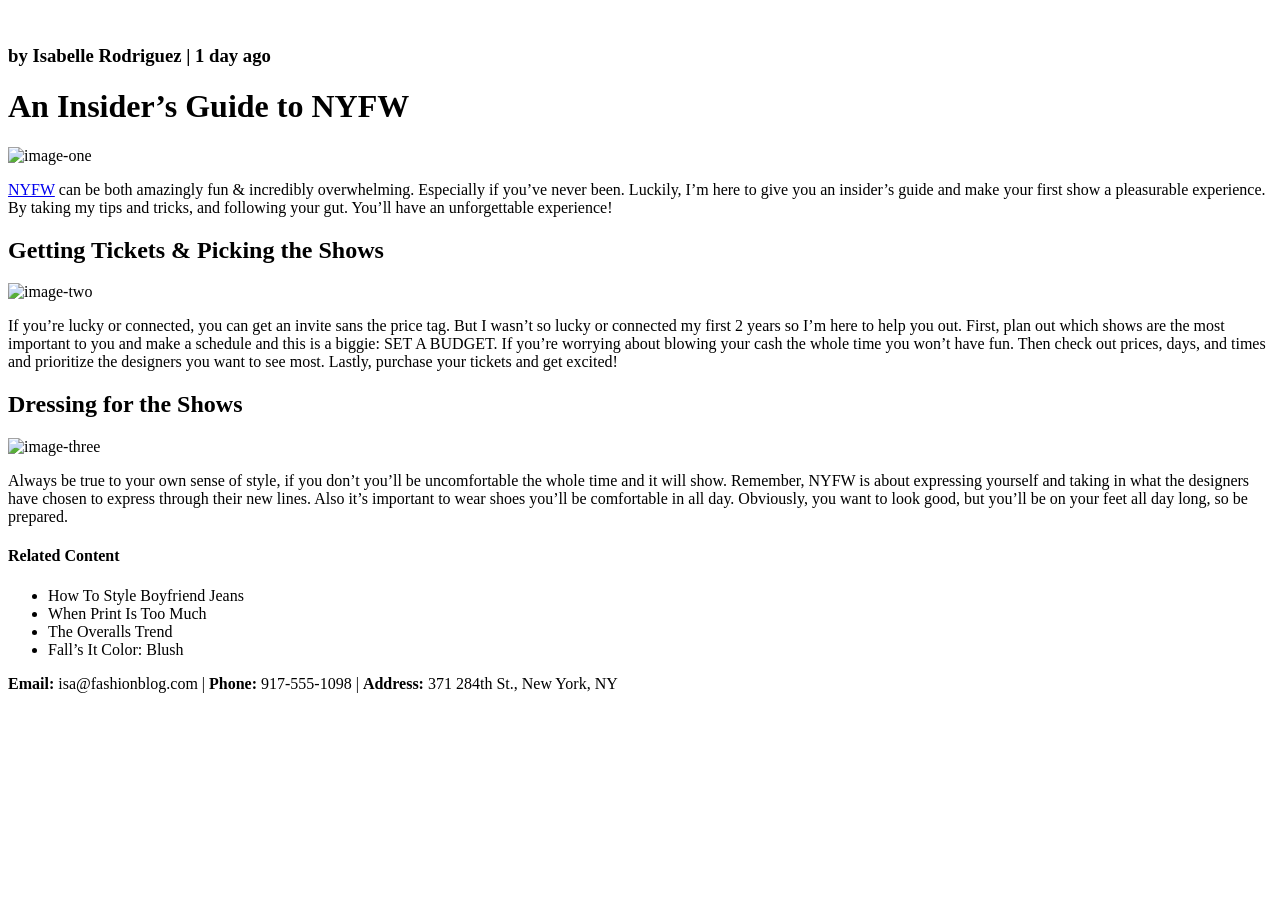
==== Fashion Blog/index.html @ f2793ef6 "Add initial HTML structure for Fashion Blog and Wine Festival Schedule" ====
<!DOCTYPE html>
<html lang="en">
  <head>
    <meta charset="UTF-8" />
    <meta name="viewport" content="width=device-width, initial-scale=1.0" />
    <title>Everyday with Isa</title>
  </head>
  <body>
    <a href="#contact"
      ><img
        src="https://raw.githubusercontent.com/cbatuic/fashion-blog/main/profile.jpg"
        alt=""
    /></a>
    <h3>by Isabelle Rodriguez | 1 day ago</h3>
    <h1>An Insider’s Guide to NYFW</h1>
    <img
      src="https://raw.githubusercontent.com/cbatuic/fashion-blog/main/image-one.jpeg"
      alt="image-one"
    />
    <p>
      <a
        href="https://en.wikipedia.org/wiki/New_York_Fashion_Week."
        target="_blank"
      >
        NYFW</a
      >
      can be both amazingly fun &amp; incredibly overwhelming. Especially if
      you’ve never been. Luckily, I’m here to give you an insider’s guide and
      make your first show a pleasurable experience. By taking my tips and
      tricks, and following your gut. You’ll have an unforgettable experience!
    </p>
    <h2>Getting Tickets &amp; Picking the Shows</h2>
    <img
      src="https://raw.githubusercontent.com/cbatuic/fashion-blog/main/image-two.jpeg"
      alt="image-two"
    />
    <p>
      If you’re lucky or connected, you can get an invite sans the price tag.
      But I wasn’t so lucky or connected my first 2 years so I’m here to help
      you out. First, plan out which shows are the most important to you and
      make a schedule and this is a biggie: SET A BUDGET. If you’re worrying
      about blowing your cash the whole time you won’t have fun. Then check out
      prices, days, and times and prioritize the designers you want to see most.
      Lastly, purchase your tickets and get excited!
    </p>
    <h2>Dressing for the Shows</h2>
    <img
      src="https://raw.githubusercontent.com/cbatuic/fashion-blog/main/image-three.jpeg"
      alt="image-three"
    />
    <p>
      Always be true to your own sense of style, if you don’t you’ll be
      uncomfortable the whole time and it will show. Remember, NYFW is about
      expressing yourself and taking in what the designers have chosen to
      express through their new lines. Also it’s important to wear shoes you’ll
      be comfortable in all day. Obviously, you want to look good, but you’ll be
      on your feet all day long, so be prepared.
    </p>
    <h4>Related Content</h4>
    <ul>
      <li>How To Style Boyfriend Jeans</li>
      <li>When Print Is Too Much</li>
      <li>The Overalls Trend</li>
      <li>Fall’s It Color: Blush</li>
    </ul>
    <div id="contact">
      <p>
        <strong>Email:</strong> isa@fashionblog.com |
        <strong>Phone:</strong> 917-555-1098 | <strong>Address:</strong> 371
        284th St., New York, NY
      </p>
    </div>
  </body>
</html>
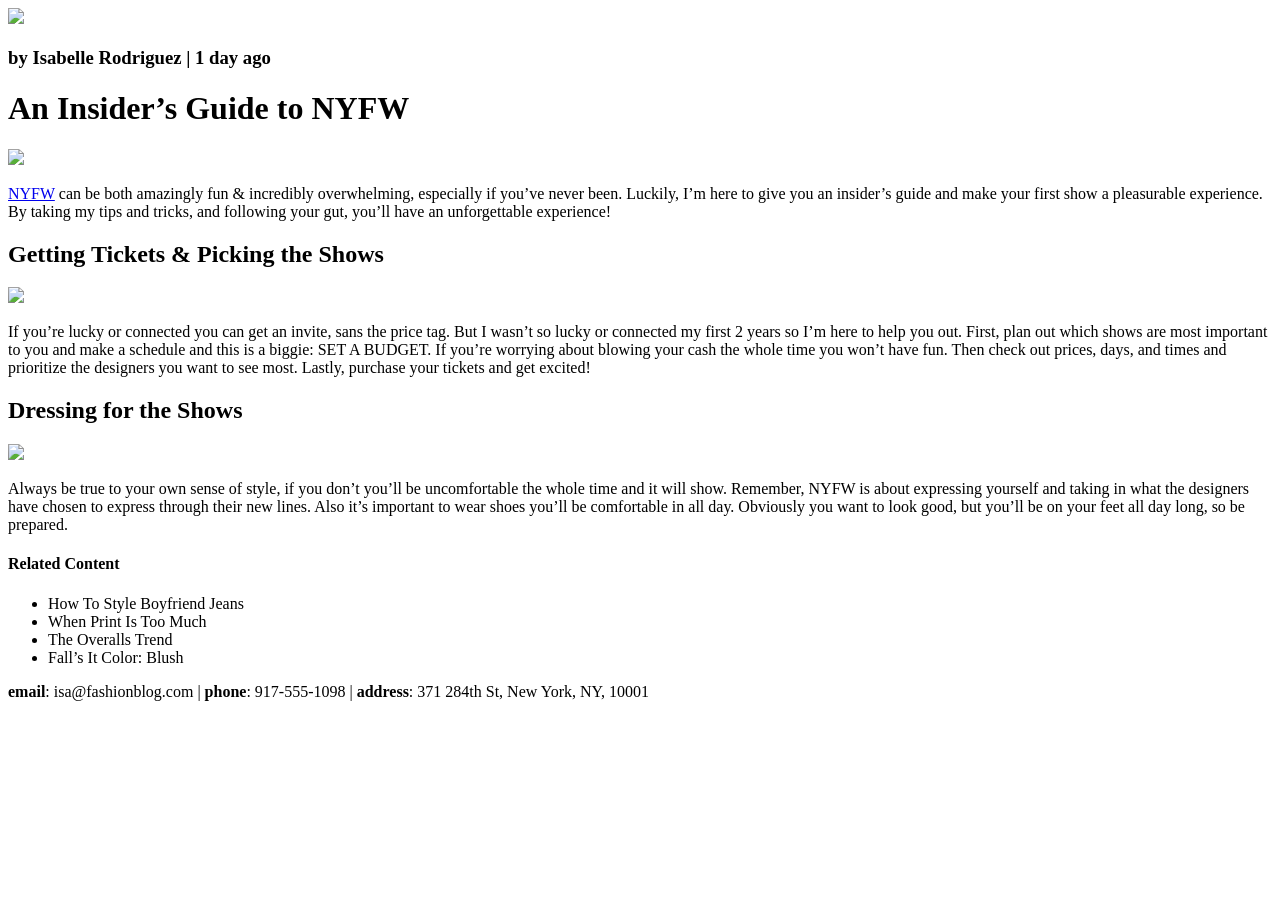
==== commit 12490927: "Refactor index.html with updated images and contact info Updated profile and content images to new s" ====
--- a/Fashion Blog/index.html
+++ b/Fashion Blog/index.html
@@ -1,74 +1,56 @@
 <!DOCTYPE html>
-<html lang="en">
-  <head>
-    <meta charset="UTF-8" />
-    <meta name="viewport" content="width=device-width, initial-scale=1.0" />
-    <title>Everyday with Isa</title>
-  </head>
-  <body>
-    <a href="#contact"
-      ><img
-        src="https://raw.githubusercontent.com/cbatuic/fashion-blog/main/profile.jpg"
-        alt=""
-    /></a>
-    <h3>by Isabelle Rodriguez | 1 day ago</h3>
-    <h1>An Insider’s Guide to NYFW</h1>
-    <img
-      src="https://raw.githubusercontent.com/cbatuic/fashion-blog/main/image-one.jpeg"
-      alt="image-one"
-    />
+<html>
+<head>
+  <title>Everyday with Isa</title>
+</head>
+<body>
+
+  <!-- Profile Image linked to #contact -->
+  <a href="#contact">
+    <img src="https://content.codecademy.com/courses/learn-html/elements-and-structure/profile.jpg" />
+  </a>
+
+  <h3>by Isabelle Rodriguez | 1 day ago</h3>
+
+  <h1>An Insider’s Guide to NYFW</h1>
+
+  <!-- Image 1 & Paragraph 1 -->
+  <img src="https://content.codecademy.com/courses/learn-html/elements-and-structure/image-one.jpeg" />
+  <p>
+    <a href="https://en.wikipedia.org/wiki/New_York_Fashion_Week" target="_blank">NYFW</a> can be both amazingly fun &amp; incredibly overwhelming, especially if you’ve never been. Luckily, I’m here to give you an insider’s guide and make your first show a pleasurable experience. By taking my tips and tricks, and following your gut, you’ll have an unforgettable experience!
+  </p>
+
+  <h2>Getting Tickets &amp; Picking the Shows</h2>
+
+  <!-- Image 2 & Paragraph 2 -->
+  <img src="https://content.codecademy.com/courses/learn-html/elements-and-structure/image-two.jpeg" />
+  <p>
+    If you’re lucky or connected you can get an invite, sans the price tag. But I wasn’t so lucky or connected my first 2 years so I’m here to help you out. First, plan out which shows are most important to you and make a schedule and this is a biggie: SET A BUDGET. If you’re worrying about blowing your cash the whole time you won’t have fun. Then check out prices, days, and times and prioritize the designers you want to see most. Lastly, purchase your tickets and get excited!
+  </p>
+
+  <h2>Dressing for the Shows</h2>
+
+  <!-- Image 3 & Paragraph 3 -->
+  <img src="https://content.codecademy.com/courses/learn-html/elements-and-structure/image-three.jpeg" />
+  <p>
+    Always be true to your own sense of style, if you don’t you’ll be uncomfortable the whole time and it will show. Remember, NYFW is about expressing yourself and taking in what the designers have chosen to express through their new lines. Also it’s important to wear shoes you’ll be comfortable in all day. Obviously you want to look good, but you’ll be on your feet all day long, so be prepared.
+  </p>
+
+  <!-- Related Content List -->
+  <h4>Related Content</h4>
+  <ul>
+    <li>How To Style Boyfriend Jeans</li>
+    <li>When Print Is Too Much</li>
+    <li>The Overalls Trend</li>
+    <li>Fall’s It Color: Blush</li>
+  </ul>
+
+  <!-- Contact Section -->
+  <div id="contact">
     <p>
-      <a
-        href="https://en.wikipedia.org/wiki/New_York_Fashion_Week."
-        target="_blank"
-      >
-        NYFW</a
-      >
-      can be both amazingly fun &amp; incredibly overwhelming. Especially if
-      you’ve never been. Luckily, I’m here to give you an insider’s guide and
-      make your first show a pleasurable experience. By taking my tips and
-      tricks, and following your gut. You’ll have an unforgettable experience!
+      <strong>email</strong>: isa@fashionblog.com | <strong>phone</strong>: 917-555-1098 | <strong>address</strong>: 371 284th St, New York, NY, 10001
     </p>
-    <h2>Getting Tickets &amp; Picking the Shows</h2>
-    <img
-      src="https://raw.githubusercontent.com/cbatuic/fashion-blog/main/image-two.jpeg"
-      alt="image-two"
-    />
-    <p>
-      If you’re lucky or connected, you can get an invite sans the price tag.
-      But I wasn’t so lucky or connected my first 2 years so I’m here to help
-      you out. First, plan out which shows are the most important to you and
-      make a schedule and this is a biggie: SET A BUDGET. If you’re worrying
-      about blowing your cash the whole time you won’t have fun. Then check out
-      prices, days, and times and prioritize the designers you want to see most.
-      Lastly, purchase your tickets and get excited!
-    </p>
-    <h2>Dressing for the Shows</h2>
-    <img
-      src="https://raw.githubusercontent.com/cbatuic/fashion-blog/main/image-three.jpeg"
-      alt="image-three"
-    />
-    <p>
-      Always be true to your own sense of style, if you don’t you’ll be
-      uncomfortable the whole time and it will show. Remember, NYFW is about
-      expressing yourself and taking in what the designers have chosen to
-      express through their new lines. Also it’s important to wear shoes you’ll
-      be comfortable in all day. Obviously, you want to look good, but you’ll be
-      on your feet all day long, so be prepared.
-    </p>
-    <h4>Related Content</h4>
-    <ul>
-      <li>How To Style Boyfriend Jeans</li>
-      <li>When Print Is Too Much</li>
-      <li>The Overalls Trend</li>
-      <li>Fall’s It Color: Blush</li>
-    </ul>
-    <div id="contact">
-      <p>
-        <strong>Email:</strong> isa@fashionblog.com |
-        <strong>Phone:</strong> 917-555-1098 | <strong>Address:</strong> 371
-        284th St., New York, NY
-      </p>
-    </div>
-  </body>
-</html>+  </div>
+
+</body>
+</html>
